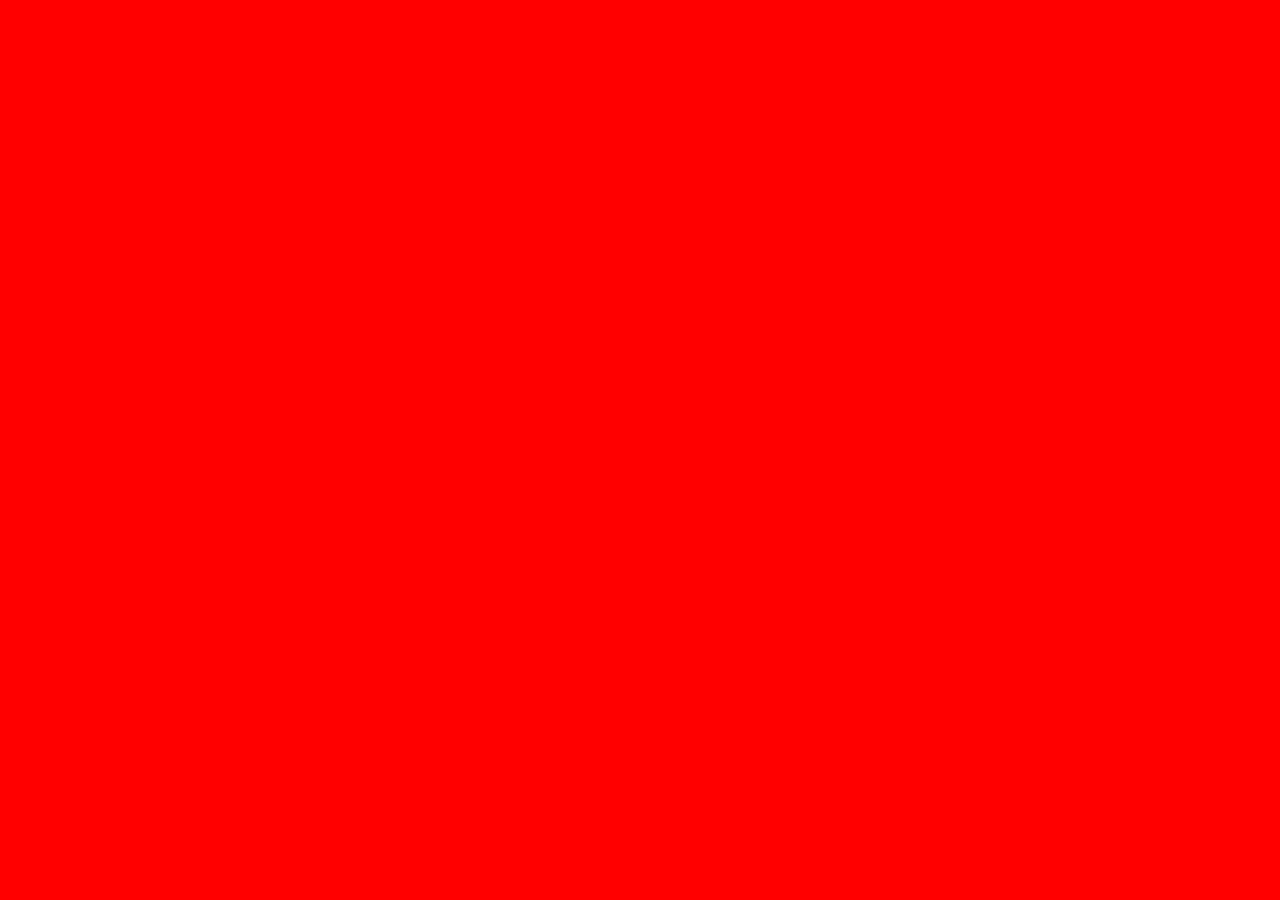
==== index.html @ 2b7b8563 "начальный шаблон домашки" ====
<!DOCTYPE html>
<html lang="en">
<head>
  <meta charset="UTF-8">
  <meta name="viewport" content="width=device-width, initial-scale=1.0">
  <meta http-equiv="X-UA-Compatible" content="ie=edge">
  <title>lesson_13</title>
  <link rel="stylesheet" href="css/style.css">
</head>
<body>

  

  
</body>
</html>
---- css/style.css ----
body {
  background-color: red;
}
/*# sourceMappingURL=style.css.map */
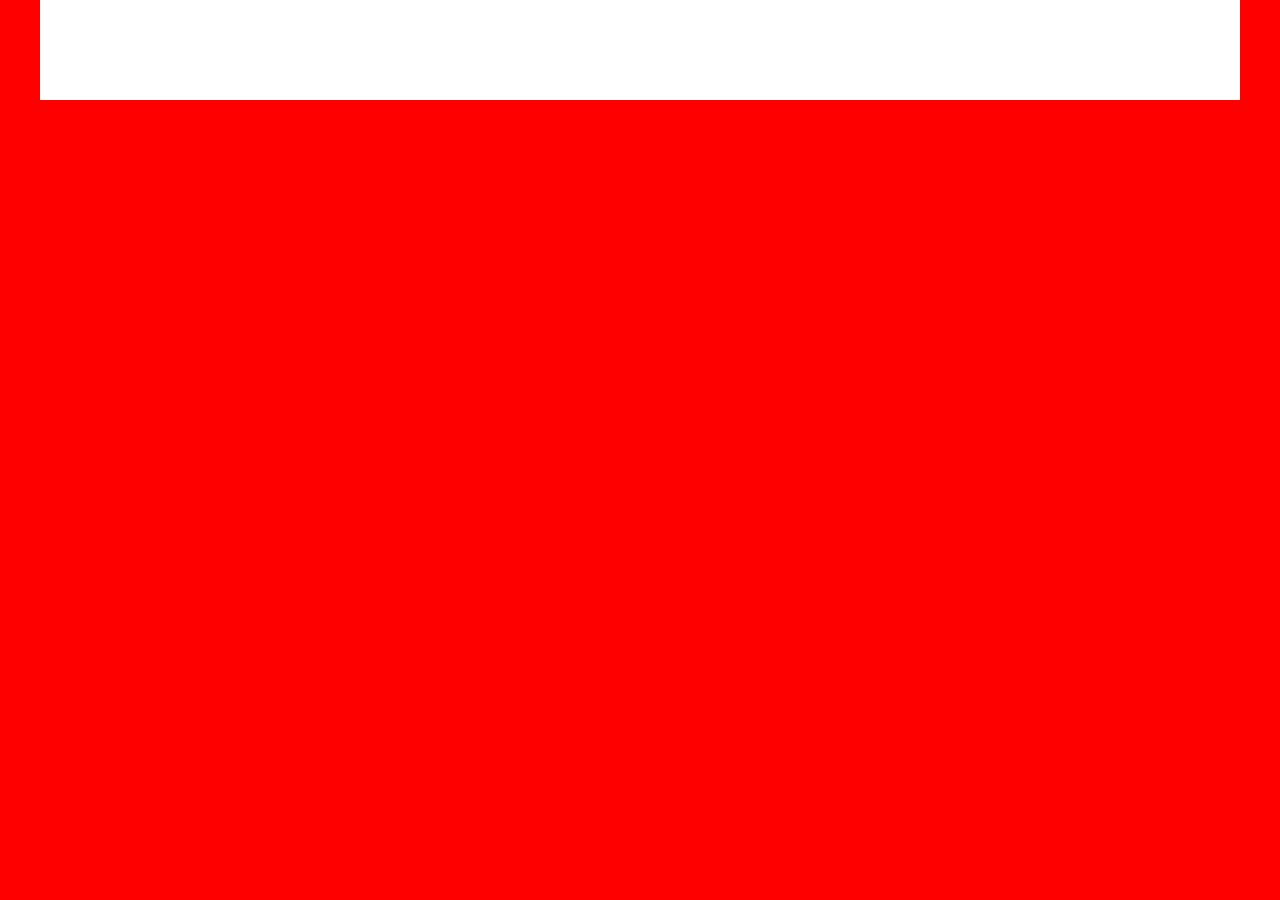
==== commit b52a650b: "шаблон" ====
--- a/index.html
+++ b/index.html
@@ -5,11 +5,18 @@
   <meta name="viewport" content="width=device-width, initial-scale=1.0">
   <meta http-equiv="X-UA-Compatible" content="ie=edge">
   <title>lesson_13</title>
+  <link rel="stylesheet" href="css/normalize.css">
   <link rel="stylesheet" href="css/style.css">
 </head>
 <body>
 
-  
+  <div class="menu">
+    <div class="container">
+      <div class="menu-logo"></div>
+      <div class="menu-test"></div>
+      <div class="menu-btm"></div>
+    </div>
+  </div>
 
   
 </body>
--- a/css/style.css
+++ b/css/style.css
@@ -1,4 +1,11 @@
 body {
   background-color: red;
 }
+
+.container {
+  max-width: 1200px;
+  margin: 0 auto;
+  background-color: #ffffff;
+  height: 100px;
+}
 /*# sourceMappingURL=style.css.map */